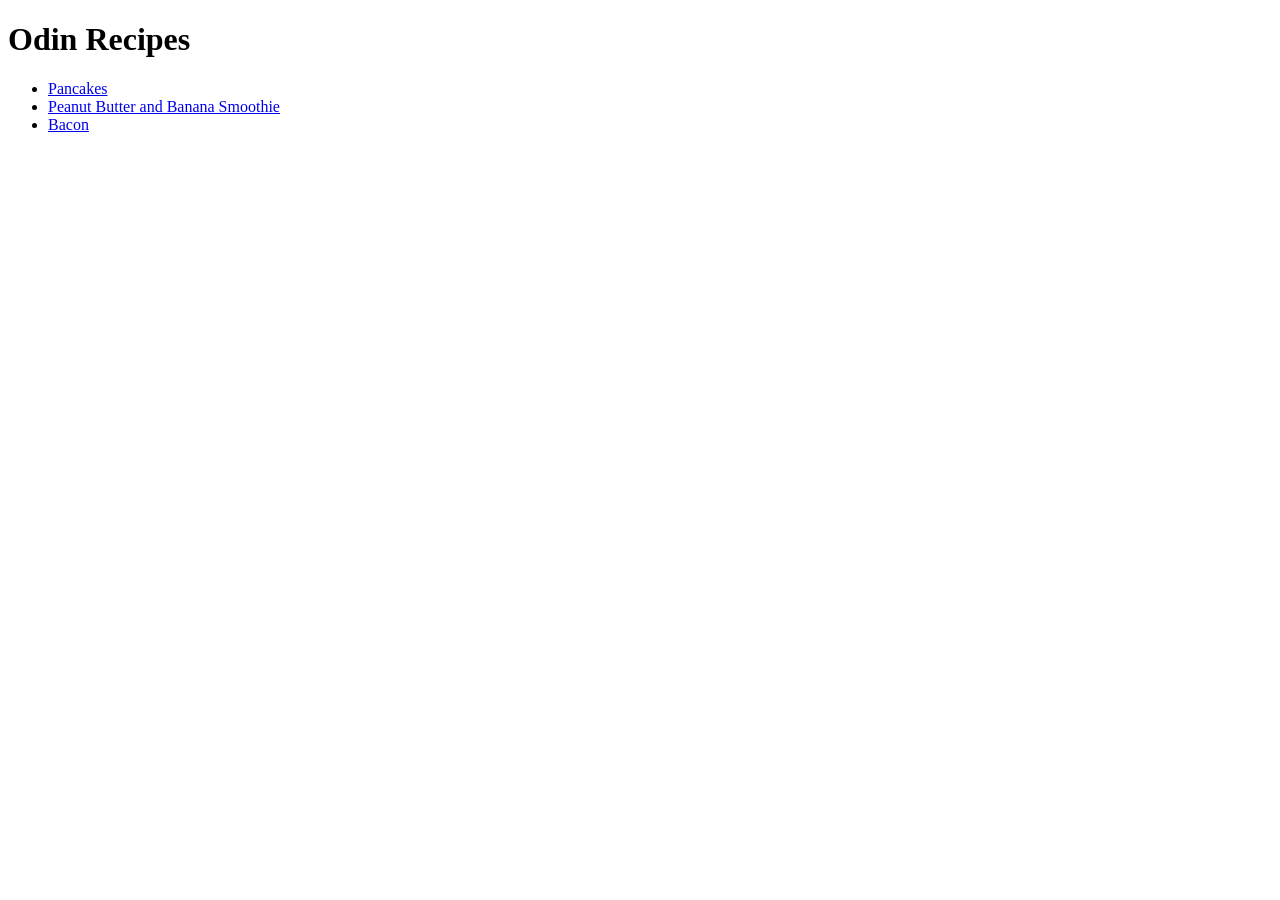
==== index.html @ acd45fa0 "added bacon recipe page, added bacon to list on homepage, added some simple bold text" ====
<!DOCTYPE html>
<html>
    <head>
        <title></title>
        <meta charset="UTF-8">
    </head>
    <body>
        <div>
            <h1>Odin Recipes</h1>
            <ul>
                <li>
                    <a href="./recipes/pancakes.html">Pancakes</a>
                </li>
                <li>
                    <a href="./recipes/smoothie.html">Peanut Butter and Banana Smoothie</a>
                </li>
                <li>
                    <a href="./recipes/bacon.html">Bacon</a>
                </li>
            </ul>
        </div>  
    </body>
</html>
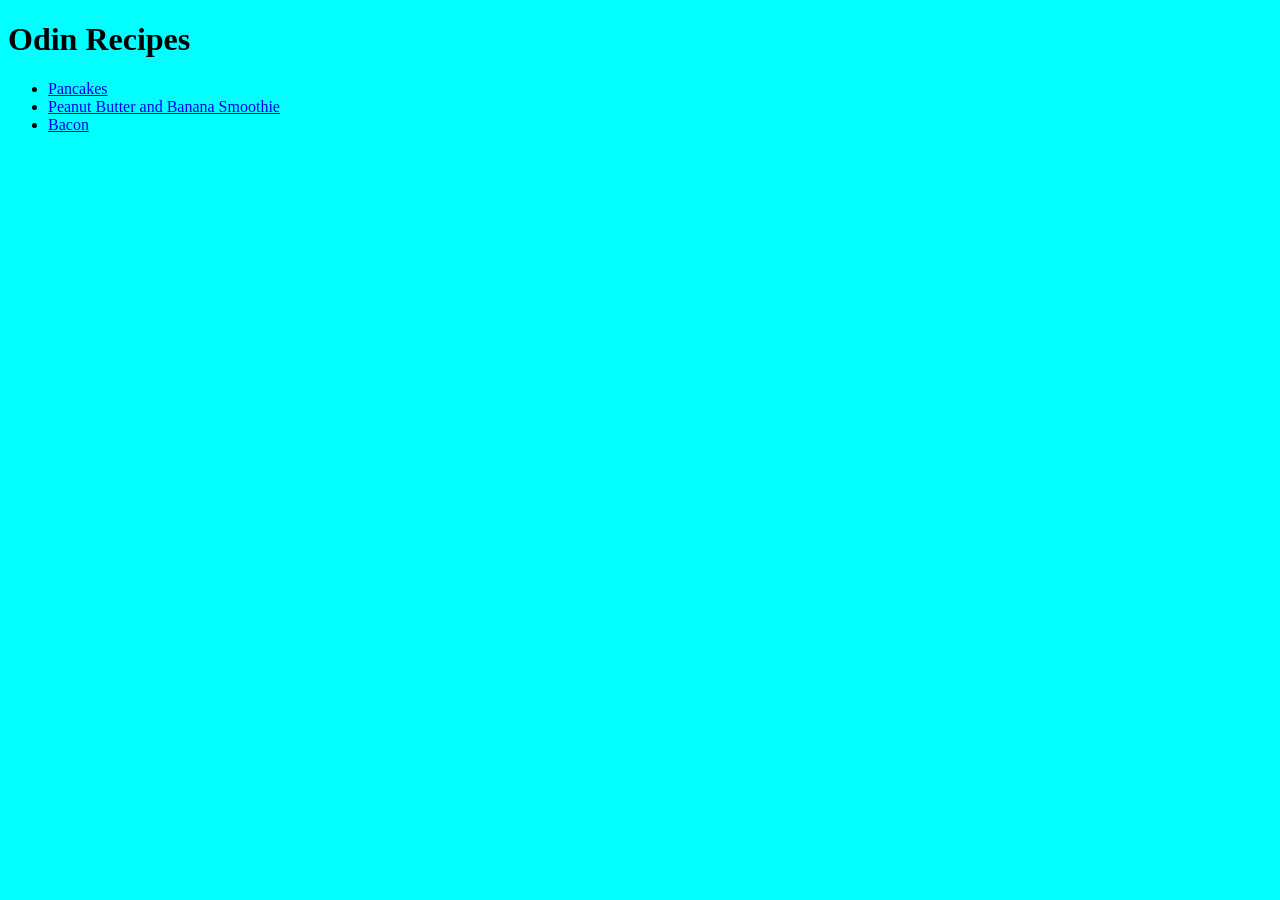
==== commit c128123e: "created style.css - added simple aqua background" ====
--- a/index.html
+++ b/index.html
@@ -3,6 +3,7 @@
     <head>
         <title></title>
         <meta charset="UTF-8">
+        <link rel="stylesheet" href="./style.css">
     </head>
     <body>
         <div>
--- a/style.css
+++ b/style.css
@@ -0,0 +1,7 @@
+* {
+    background-color: aqua;
+}
+
+li {
+    text-decoration: none;
+}
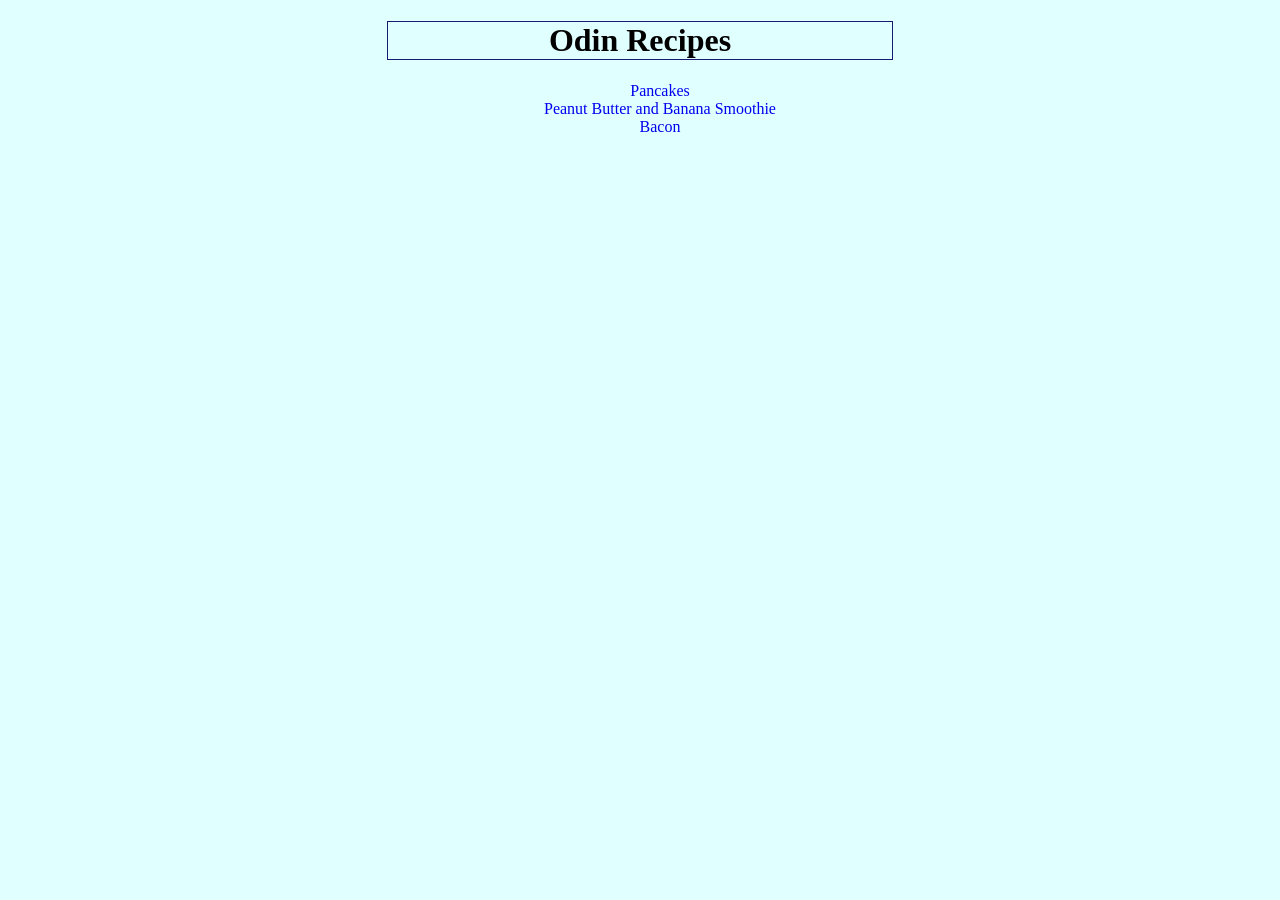
==== commit 80a11895: "testing out different css things" ====
--- a/index.html
+++ b/index.html
@@ -8,7 +8,7 @@
     <body>
         <div>
             <h1>Odin Recipes</h1>
-            <ul>
+            <ul id="homepage">
                 <li>
                     <a href="./recipes/pancakes.html">Pancakes</a>
                 </li>
--- a/style.css
+++ b/style.css
@@ -1,7 +1,44 @@
 * {
-    background-color: aqua;
+    background-color: lightcyan;
+    font-family: Georgia, 'Times New Roman', Times, serif;
 }
 
-li {
+ul {
+    color: aqua;
+    list-style-type: none;
     text-decoration: none;
-}+    
+}
+
+a:link {
+    text-decoration: none;
+}
+
+a:hover {
+    color: black;
+}
+
+h1 {
+    text-align: center;
+    border: 1px solid midnightblue;
+    /* border width, style and color */
+    margin-left: 30%;
+    margin-right: 30%;
+}
+
+h2{
+    text-align: center;
+}
+
+.center{
+    display: block;
+    margin-left: auto;
+    margin-right: auto;
+}
+
+#homepage {
+    text-align: center;
+}
+
+
+
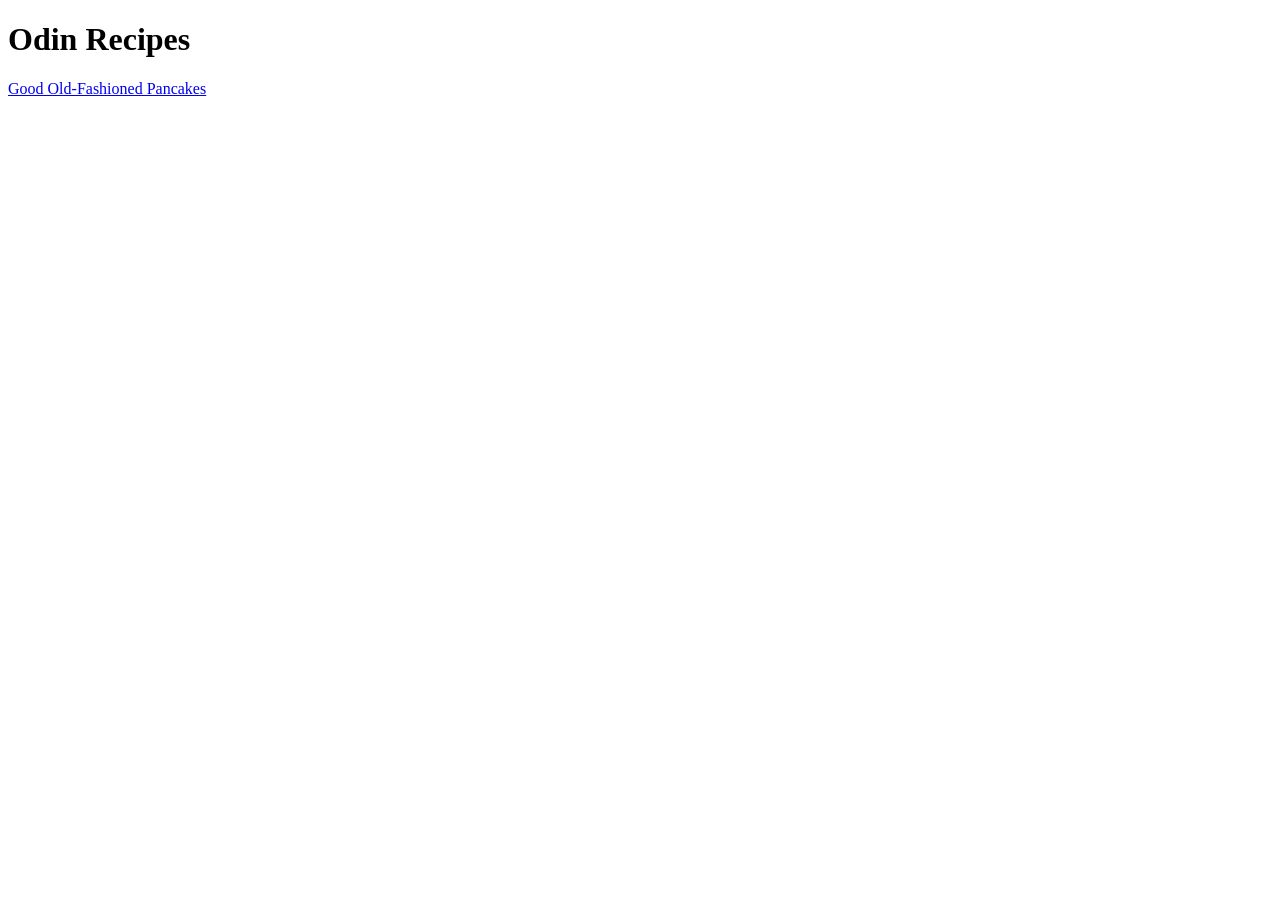
==== commit 98c03a0b: "added link to first recipe - pancakes" ====
--- a/index.html
+++ b/index.html
@@ -1,24 +1,15 @@
 <!DOCTYPE html>
-<html>
-    <head>
-        <title></title>
-        <meta charset="UTF-8">
-        <link rel="stylesheet" href="./style.css">
-    </head>
-    <body>
-        <div>
-            <h1>Odin Recipes</h1>
-            <ul id="homepage">
-                <li>
-                    <a href="./recipes/pancakes.html">Pancakes</a>
-                </li>
-                <li>
-                    <a href="./recipes/smoothie.html">Peanut Butter and Banana Smoothie</a>
-                </li>
-                <li>
-                    <a href="./recipes/bacon.html">Bacon</a>
-                </li>
-            </ul>
-        </div>  
-    </body>
+<html lang="en">
+<head>
+    <meta charset="UTF-8">
+    <meta name="viewport" content="width=device-width, initial-scale=1.0">
+    <title>Home page</title>
+</head>
+<body>
+    <h1>Odin Recipes</h1>
+    <div>
+        <a href="./recipes/pancakes.html">Good Old-Fashioned Pancakes</a>
+    </div>
+    
+</body>
 </html>
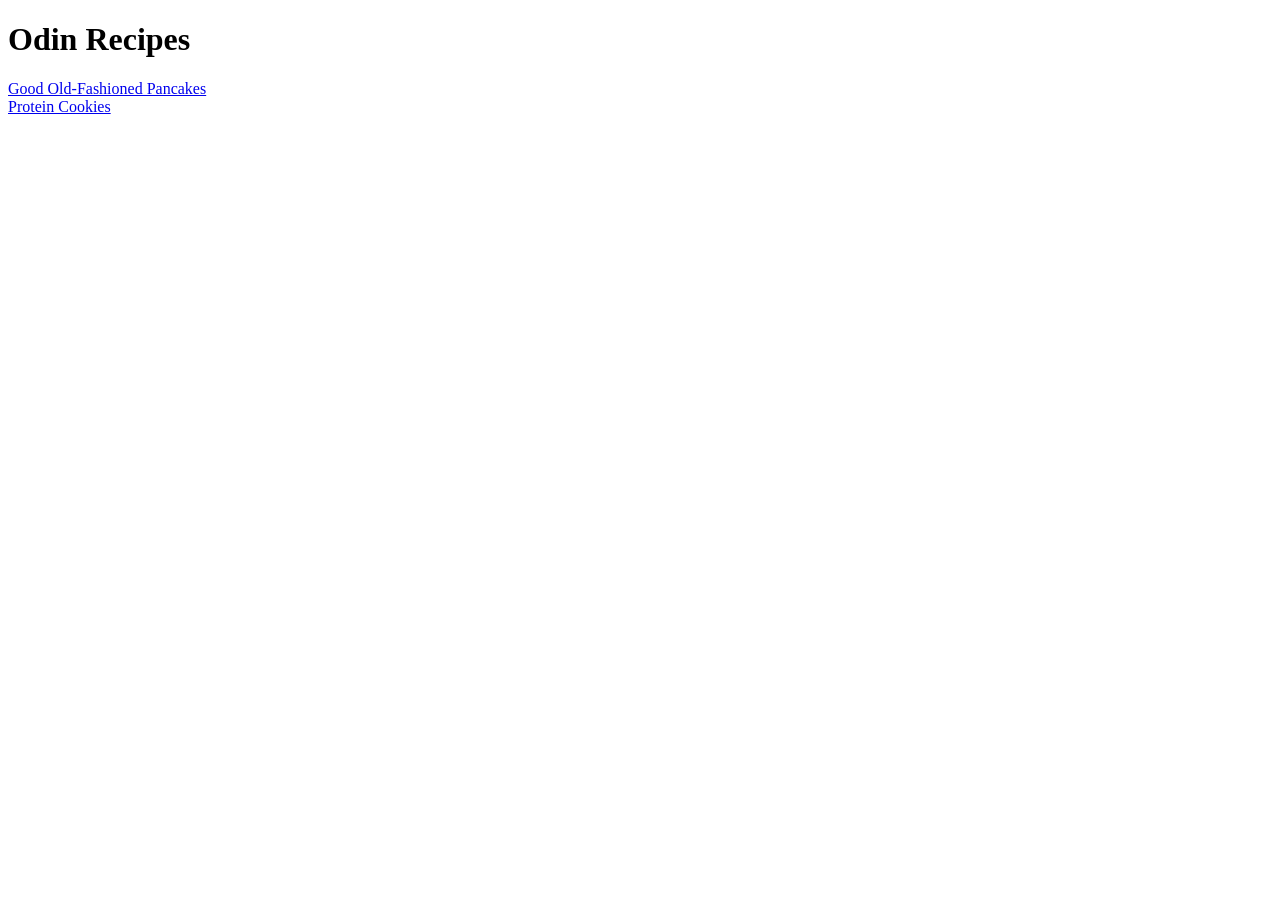
==== commit 62e289ed: "created and finished protein cookies page - added link to home page" ====
--- a/index.html
+++ b/index.html
@@ -9,7 +9,10 @@
     <h1>Odin Recipes</h1>
     <div>
         <a href="./recipes/pancakes.html">Good Old-Fashioned Pancakes</a>
+        
     </div>
-    
+    <div>
+        <a href="./recipes/protein-cookies.html">Protein Cookies</a>
+    </div>
 </body>
 </html>
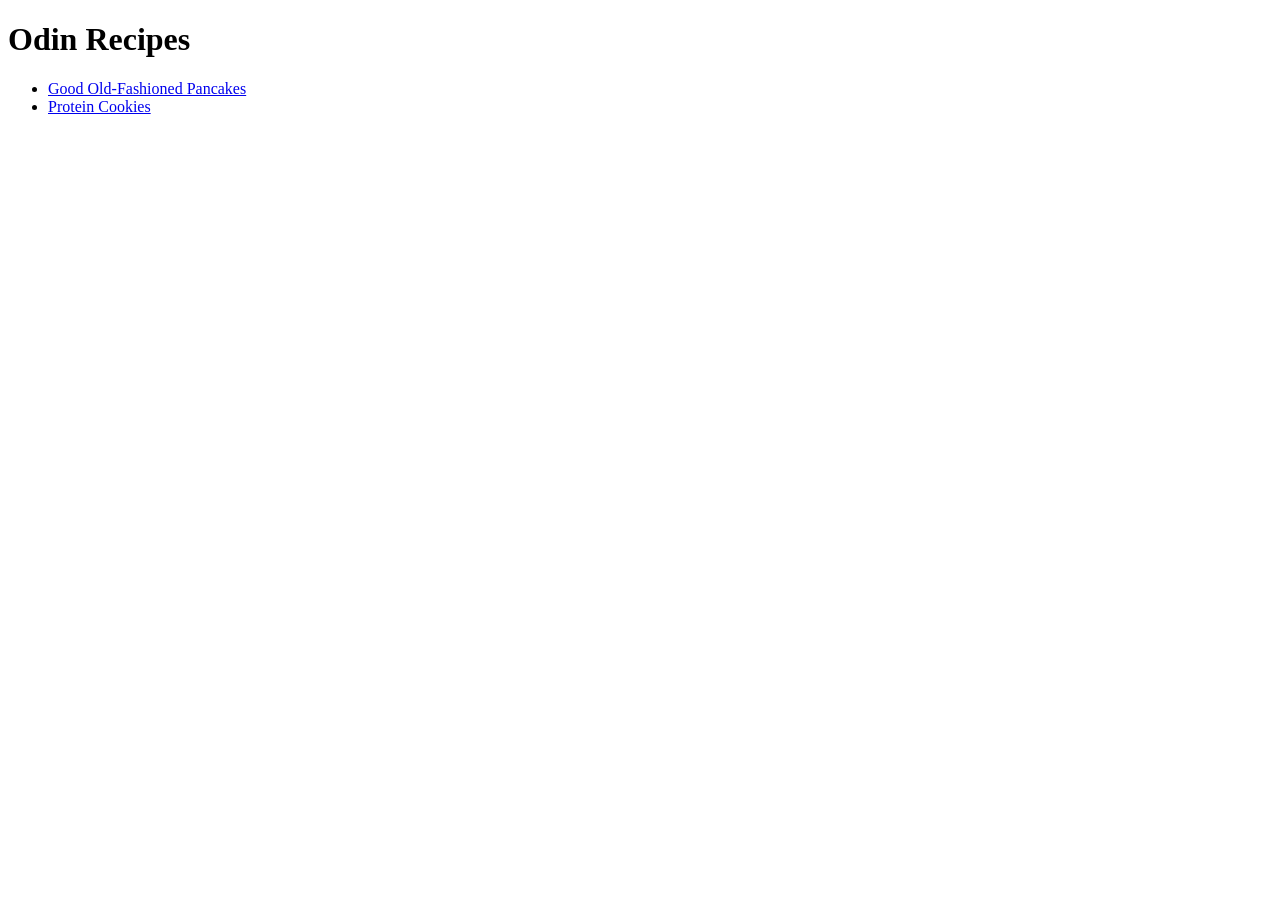
==== commit acefff8b: "added links to unordered list instead of divs" ====
--- a/index.html
+++ b/index.html
@@ -7,12 +7,9 @@
 </head>
 <body>
     <h1>Odin Recipes</h1>
-    <div>
-        <a href="./recipes/pancakes.html">Good Old-Fashioned Pancakes</a>
-        
-    </div>
-    <div>
-        <a href="./recipes/protein-cookies.html">Protein Cookies</a>
-    </div>
+    <ul>
+        <li><a href="./recipes/pancakes.html">Good Old-Fashioned Pancakes</a></li>
+        <li><a href="./recipes/protein-cookies.html">Protein Cookies</a></li>
+    </ul>
 </body>
 </html>
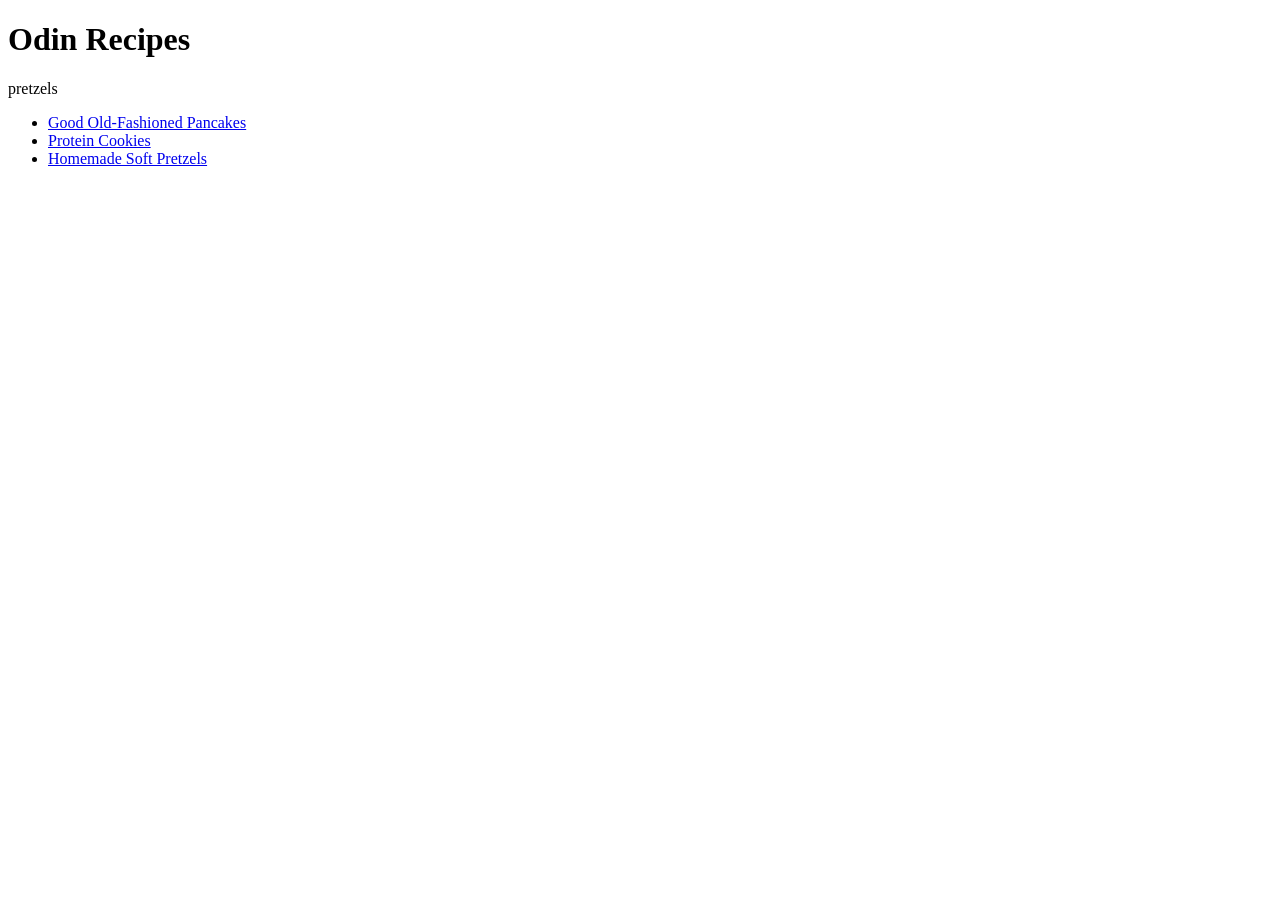
==== commit 631a1958: "created page + boilerplate for pretzel recipe - added link to homepage" ====
--- a/index.html
+++ b/index.html
@@ -6,10 +6,11 @@
     <title>Home page</title>
 </head>
 <body>
-    <h1>Odin Recipes</h1>
+    <h1>Odin Recipes</h1>pretzels
     <ul>
         <li><a href="./recipes/pancakes.html">Good Old-Fashioned Pancakes</a></li>
         <li><a href="./recipes/protein-cookies.html">Protein Cookies</a></li>
+        <li><a href="./recipes/pretzels.html">Homemade Soft Pretzels</a></li>
     </ul>
 </body>
 </html>
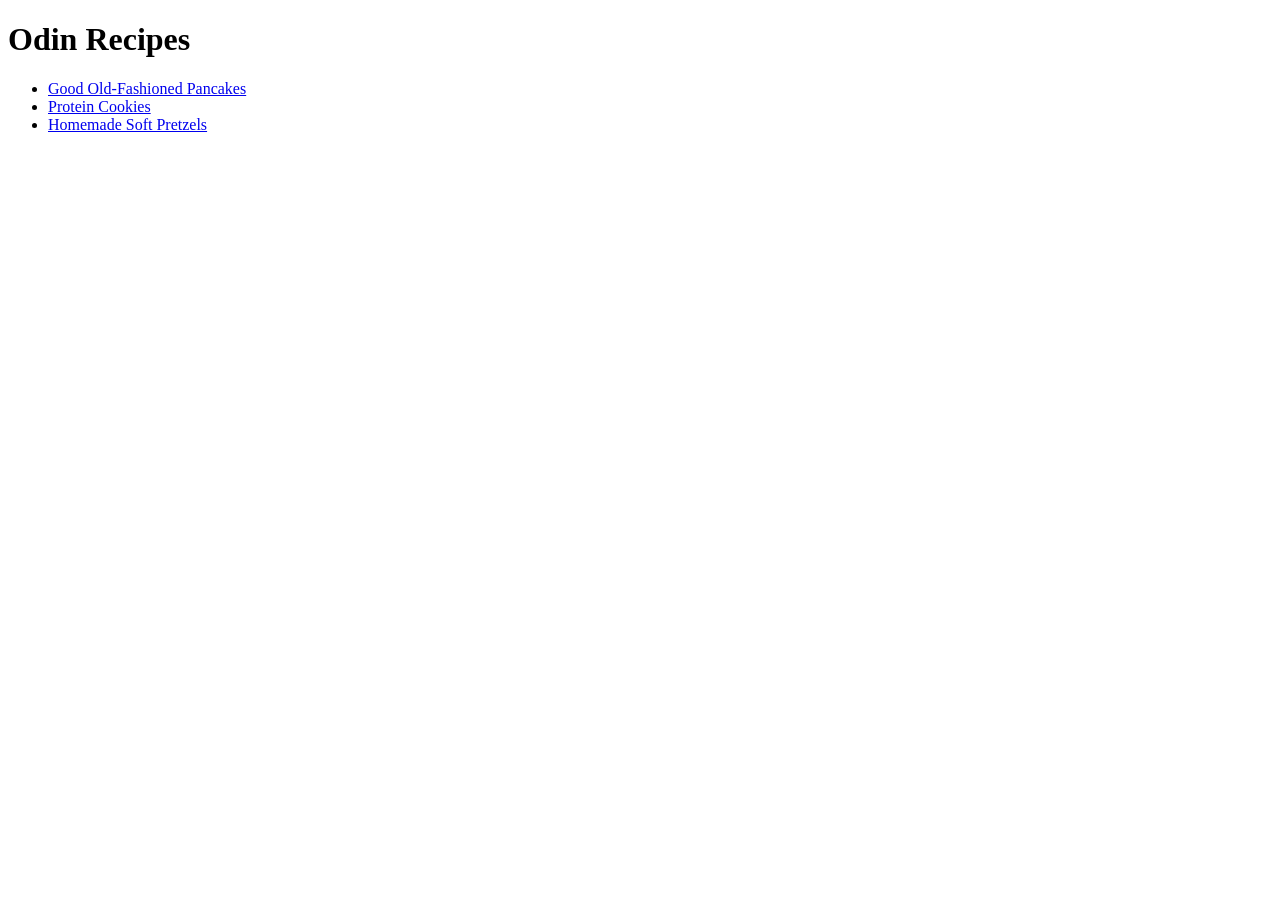
==== commit cc520762: "typo from before list removed" ====
--- a/index.html
+++ b/index.html
@@ -6,7 +6,7 @@
     <title>Home page</title>
 </head>
 <body>
-    <h1>Odin Recipes</h1>pretzels
+    <h1>Odin Recipes</h1>
     <ul>
         <li><a href="./recipes/pancakes.html">Good Old-Fashioned Pancakes</a></li>
         <li><a href="./recipes/protein-cookies.html">Protein Cookies</a></li>
